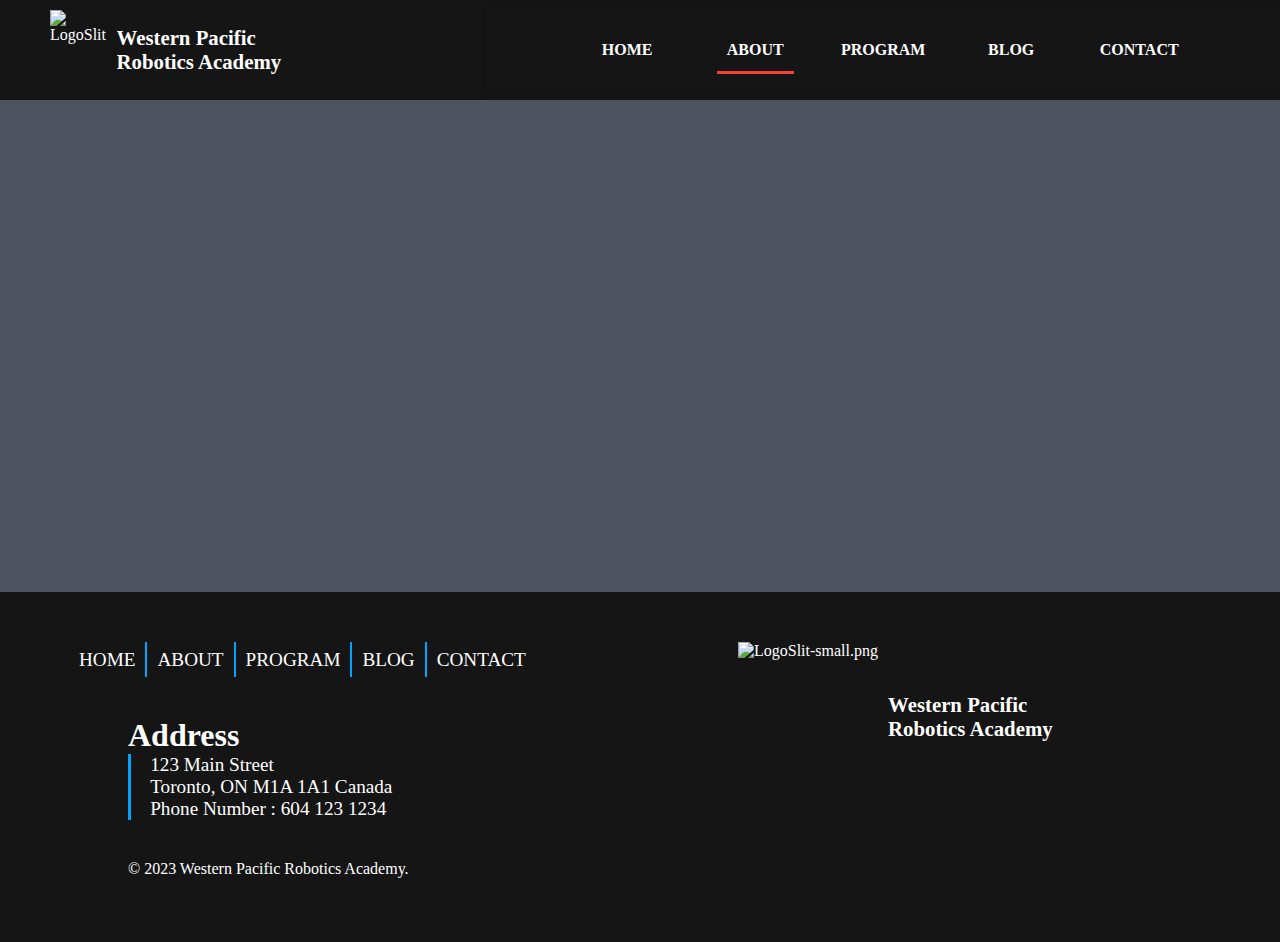
==== about.html @ 96547117 "add header footer to the pages" ====
<!DOCTYPE html>
<html lang="en">
<head>
    <meta name="viewport" content="width=device-width, initial-scale=1.0" />
    <title>Western Pacific Robotics Academy</title>

    <link rel="stylesheet" href="css/styleAbout.css" />
    <link rel="stylesheet" href="css/common.css">
    <link rel="stylesheet" href="css/font.css">
    <script src="js/common.js"></script>
    <script src="https://kit.fontawesome.com/5902eaa325.js" crossorigin="anonymous"></script>

    <link rel="preconnect" href="https://fonts.googleapis.com" />
    <link rel="preconnect" href="https://fonts.gstatic.com" crossorigin />
    <link rel="stylesheet" href="https://fonts.googleapis.com/css2?family=Lato:wght@900&display=swap"/>
    <link rel="stylesheet" href="https://cdn.jsdelivr.net/npm/@fortawesome/fontawesome-free@6.2.1/css/fontawesome.min.css"/>


</head>
<body>
<div class="wrapper">
    <header>
        <a href="index.html">
            <div class="logo">
                <img src="img/LogoSlit-small.png" alt="LogoSlit"/>
                <h2 id="logoName">Western Pacific <br> Robotics Academy</h2>
            </div>
        </a>
        <a class="target-burger">
            <ul class="buns">
                <li class="bun"></li>
                <li class="bun"></li>
            </ul>
        </a>
        <nav class="nav-links">
            <ul>
                <li><a href="index.html">HOME</a></li>
                <li class="navSubMenu"><a href="about.html">ABOUT</a><span class="underline"></span>
                    <ul>
                        <li>
                            <a href="team.html">Team</a>
                        </li>
                        <li>
                            <a href="vex.html">VEX</a>
                        </li>
                    </ul>
                </li>
                <li><a href="program.html">PROGRAM</a></li>
                <li><a href="blog.html">BLOG</a></li>
                <li><a href="contact.html">CONTACT</a></li>
            </ul>
            <!--menu bar-->
        </nav>
        <nav class="nav-links_mobile">
            <ul>
                <li><a href="index.html">HOME</a><span class="underline"></span></li>
                <li><a href="about.html">ABOUT</a>
                <li><a href="team.html">&emsp;&emsp;TEAM</a></li>
                <li><a href="vex.html">&emsp;&emsp;VEX</a></li>
                <li><a href="program.html">PROGRAM</a></li>
                <li><a href="blog.html">BLOG</a></li>
                <li><a href="contact.html">CONTACT</a></li>
            </ul>
        </nav>
    </header>

    <section class="about-section">
        <div class="about-video">
            <div class="video-container">
                <iframe class="iframe-video" src="https://www.youtube.com/embed/J1Y4Ezdzfus" title="YouTube video player"
                    frameborder="0"
                    allow="accelerometer; autoplay; clipboard-write; encrypted-media; gyroscope; picture-in-picture; web-share"
                    allowfullscreen></iframe>
            </div>
        </div>

        <!-- <div class="about-text-div">
            <h1>What's Vex?</h1>
            <p class="about-text">
                Lorem ipsum dolor sit, amet consectetur adipisicing elit. Nam
                cupiditate fuga deleniti eum neque natus voluptates sit, obcaecati
                pariatur tempora exercitationem veniam, quod incidunt ex consequuntur
                earum minus dicta sed! Lorem ipsum dolor sit, amet consectetur
                adipisicing elit. Quasi libero, vero eveniet tempora ipsum ea
                repellendus in omnis quibusdam laborum architecto suscipit sit optio
                molestias quidem a soluta nihil harum! Lorem ipsum dolor sit, amet
                consectetur adipisicing elit. Nam cupiditate fuga deleniti eum neque
                natus voluptates sit, obcaecati pariatur tempora exercitationem
                veniam, quod incidunt ex consequuntur earum minus dicta sed! Lorem
                ipsum dolor sit, amet consectetur adipisicing elit. Quasi libero, vero
                eveniet tempora ipsum ea repellendus in omnis quibusdam laborum
                architecto suscipit sit optio molestias quidem a soluta nihil harum!
            </p>
        </div> -->
    </section>


    <footer>
        <div class="footerContainer">
            <div class="footerNav">
                <ul>
                    <li><a href="index.html">HOME</a><span class="underline"></span></li>
                    <li><a href="about.html">ABOUT</a></li>
                    <li><a href="program.html">PROGRAM</a></li>
                    <li><a href="blog.html">BLOG</a></li>
                    <li><a href="contact.html">CONTACT</a></li>
                </ul>
            </div>

            <div class="footerAddress">
                <h2>Address</h2>
                <p> 123 Main Street <br>Toronto, ON M1A 1A1 Canada <br> Phone Number : 604 123 1234 </p>
            </div>

            <div class="footerLogoContainer">
                <a href="index.html">
                    <div class="footerLogo">
                        <img src="img/LogoSlit-small.png" alt="LogoSlit-small.png">
                        <h2>Western Pacific <br> Robotics Academy</h2>
                    </div>
                </a>
            </div>

            <div class="mediaContainer">
                <a href="#" class="fa-brands fa-facebook"></a>
                <a href="#" class="fa-brands fa-weixin"></a>
                <a href="#" class="fa-brands fa-instagram"></a>
                <a href="#" class="fa-brands fa-youtube"></a>
            </div>

            <div class="copyright">
                &copy; 2023 Western Pacific Robotics Academy.
            </div>
        </div>
    </footer>


</div>
</body>
</html>
---- css/styleAbout.css ----
* {
    margin: 0;
    padding: 0;
    /*font-family: 'Lato', sans-serif;*/
}

body {
    min-height: 100vh;
    width: 100%;
    background-image: linear-gradient(rgba(4, 9, 30, 0.7), rgba(4, 9, 30, 0.7)), url(../img/FrontDesk.jpg);
    background-position: center;
    background-size: cover;
    position: relative;
    color: #fff;
}

::-webkit-scrollbar {
    display: none;
}

/* Hide scrollbar for IE, Edge and Firefox */
html {
    scrollbar-width: none;
}

/*header {
    display: flex;
    justify-content: space-between;
    !* margin: 10px 6%; *!
    !* cover full width of page *!
    align-items: center;
    background-color: #81251f54;
}*/

/* ------------------------------- */


.text-box {
    width: 90%;
    color: #fff;
    position: absolute;
    top: 50%;
    left: 50%;
    transform: translate(-50%, -50%);
    text-align: center;
}

.text-box h1 {
    font-size: 62px;
}

.text-box p {
    margin: 10px 0 40px;
    font-size: 14px;
    color: #fff;
}

.hero-btn {
    display: inline-block;
    text-decoration: none;
    color: #fff;
    border: 1px solid;
    padding: 12px 34px;
    font-size: 13px;
    background: transparent;
    position: relative;
    cursor: pointer;
}

.hero-btn:hover {
    border: 1px solid #f44336;
    background: #f44336;
    transition: 1s;
}

.about-section {
    display: flex;
    flex-direction: column;
    align-items: center;
}

.about-video {
    width: 60%;
    margin: 30px auto;
    position: relative;
}

.video-container {
    position: relative;
    padding-bottom: 56.25%; /* 16:9 */
    height: 0;
    width: 100%;
}

.about-video iframe {
    position: absolute;
    top: 0;
    left: 0;
    width: 100%;
    height: 100%;
}

.about-text {
    text-align: left;
    width: 80vw;
    padding: 10px 10px;
}

.about-text-div {
    background-color: rgba(172, 46, 46, 0.37);
}

.about-text-div h1 {
    text-align: center;
    padding: 10px 10px;
}
---- css/common.css ----
*{
    margin: 0;
    padding: 0;
    /* font-family: sans-serif; */
}
/*==============================  Body   ================================*/
body {
    /*min-height: 100vh;*/
    width: 100%;
}
.wrapper{
    position: relative;
    height: 100%
}

/*==============================  Header   ================================*/
header {
    display: flex;
    justify-content: space-between;
    align-items: center;
    background-color: rgba(21,21,21);
}
#logoName{
    display: block;
    width: 100%;
    white-space: nowrap;
    overflow: hidden;
    text-overflow: ellipsis;
    font-size: 1.3em;
}
.logo img{
    width :90px;
    height: 80px;
}

.nav-links {
    padding: 2% 6%;
    width: 50%;
    align-items: center;
    box-shadow: 0 2px 5px rgba(0, 0, 0, 0.2);
    font-weight: bold;
}

.nav-links ul {
    display: flex;
    padding: 0;
    margin: 0;
    list-style: none;
}

.nav-links ul li {
    flex-basis: 25%;
    text-align: center;
    position: relative;
    border-radius: 10px;
}

.nav-links .underline{
    position: absolute;
    top: 40px;
    left: 20%;
    display: inline-block;
    width: 60%;
    border-bottom: #f44336 3px solid;
}

.nav-links a {
    display: block;
    color: white;
    text-decoration: none;
    padding: 10px;
}

.nav-links li:hover {
    background-color: rgb(211, 63, 63);
    transition: 0.5s;
}
.nav-links li:not(:hover){
    transition: 0.5s;
}

.navSubMenu{
    border-radius: 10px 10px 0 0;
}
.navSubMenu:hover{
    border-radius: 10px 10px 0 0;
}
.navSubMenu ul{
    display: none;
    z-index: 2;
}
.navSubMenu:hover ul{
    display: block;
    transition: 0.5s;
}

.navSubMenu ul {
    display: none;
    position: absolute;
    top: 100%;
    left: 0;
    width: 100%;
    opacity: 0;
    transition: opacity 0s;
}
.navSubMenu:not(:hover){
    border-radius: 10px;
    transition: 2s;
}
.navSubMenu ul li{
    width: 100%;
    border-top: 1px solid white;
}
.navSubMenu ul li{
    background-color: rgb(216, 101, 101);
    border-radius: 0;
}
.navSubMenu li:hover a{
    background-color: white;
    color: red;
    transition: 0.5s;
}

.navSubMenu li:last-child a{
    border-radius: 0 0 10px 10px;
}
.navSubMenu li:last-child a:hover{
    border-radius: 0 0 10px 10px;
}
.navSubMenu:hover>ul {
    opacity: 1;
    display: block;
    transition: opacity 1s;
}
.navSubMenu li:last-child{
    border-radius: 0 0 10px 10px;
}

header a {
    color: #fff;
    text-decoration: none;
}

.logo {
    display: flex;
    align-items: center;
    padding: 10px 50px;
}

.logo h1 {
    flex-wrap: wrap;
    width: 300px;
    margin: 0 20px;
}

/*=========================  for mobile display   =========================*/

/*=========================  toggle burger  =========================*/
.target-burger {
    margin: 1.125em;
    width: 3.25em;
    height: 3.25em;
    position: absolute;
    right: 0;
    float: right;
    display: block;
    transition: all 0.5s ease;
}

.target-burger:hover {
    cursor: pointer;
    opacity: 0.45;
}

.target-burger ul.buns {
    width: 1.625em;
    height: 1.625em;
    list-style: none;
    margin: 10px 0 0 10px;
    padding: 0;
    transition: transform 1s cubic-bezier(0.23, 1, 0.32, 1), color 1s cubic-bezier(0.23, 1, 0.32, 1);
    transform: translateZ(0);
    color: #fff;
}

.target-burger ul.buns li.bun {
    width: 100%;
    height: 2px;
    background-color: #fff;
    position: absolute;
    top: 50%;
    margin-top: -0.75px;
    transform: translateY(-3.75px) translateZ(0);
    transition: transform 1s cubic-bezier(0.23, 1, 0.32, 1), background-color 1s cubic-bezier(0.23, 1, 0.32, 1);
}

.target-burger ul.buns li.bun:last-child {
    transform: translateY(3.75px) translateZ(0);
}

.toggled .target-burger ul.buns li.bun {
    transform: rotate(45deg) translateZ(0);
}

.toggled .target-burger ul.buns li.bun:last-child {
    transform: rotate(-45deg) translateZ(0);
}

.target-burger{
    display: none;
}
/*=========================  end toggle   =========================*/

nav.nav-links_mobile {
    display: none;
    position: absolute;
    left: 0;
    top: 68px;
    z-index: 0;
    margin-top: 0;
    height: 0;
    width: 100%;
    opacity: 0;
    transform: scale(0.85);
    transition: all 0.5s ease;
    box-sizing: border-box;
}

.toggled nav.nav-links_mobile {
    display: block;
    z-index: 10;
    transform: scale(1);
    opacity: 1;
    transition: all 0.5s ease;
}

nav.nav-links_mobile ul {
    background-color: #2c2c2c;
    margin-top: 2em;
    padding: 0 2em;
}

nav.nav-links_mobile ul li {
    border-bottom: 1px solid rgba(255, 255, 255, .15);
    list-style: none;
}

nav.nav-links_mobile ul li a {
    font-size: 1.25em;
    color: #fff;
    padding: 1em 0;
    font-weight: 300;
    display: block;
    transition: all 0.5s ease;
    text-decoration: none;
}

nav.nav-links_mobile ul li a:last-child {
    border: none;
}

nav.nav-links_mobile ul li a:hover {
    opacity: 0.45;
    transition: all 0.5s ease;
    padding: 1em;
}






/*===END Header===*/

main{
    height: auto;
}

/*==============================  Footer   ================================*/

/*footer{
    display: flex;
    flex-direction: column;
    justify-content: center;
    align-items: center;
    position: relative;
    bottom: 0;
    width: 100%;
    height: auto;
    !*background: linear-gradient(to bottom, rgba(58, 58, 54, 0.8), rgba(58, 58, 54, 0.3));*!
    background-color: rgb(21, 21, 21);
    padding: 40px 0;
    color: #ffffff;
}*/


.footerContainer {
    position: relative;
    background-color: rgb(21, 21, 21);
    width: 100%;
    height: 250px;
    padding: 50px 0;
}

.footerNav {
    width: 400px;
    margin-left: 8%;
}

.footerNav a {
    color: #ffffff;
    text-decoration: none;
}
.footerNav a:hover{
    opacity: 0.7;
    border-bottom: #ffffff 1px solid;
    transition: 0.2s;
}

.footerNav ul {
    display: flex;
    justify-content: center;
    list-style: none;
    line-height: 15px;
    width: auto;
}

.footerNav ul li {
    padding: 10px;
    font-size: 1.2em;
    border-right: 2px solid #00a4ff;
}

.footerNav ul li:last-child {
    border: none;
}
/*========footer context=========*/
.footerAddress{
    margin: 40px 0 40px 10%;
    width: auto;
    height: auto;
    color: #ffffff;
    /*background-color: white;*/
}
.footerAddress h2{
    font-size: 2em;
    width: auto;
}
.footerAddress p{
    font-size: 1.2em;
    padding-left: 1em;
    border-left: #00a4ff 3px solid;
    width: auto;
}


/*  ===========  footer logo =============  */
.footerLogoContainer {
    position: absolute;
    right: 15%;
    top: 50px;
    height: 150px;
    width: 350px;
    /*background-color: red;*/
}

.footerLogo {
    display: flex;
    flex-direction: row;
    align-items: center;
    margin-bottom: 20px;
}

.footerLogoContainer a {
    color: white;
    text-decoration: none;
}

.footerLogo img {
    width: 150px;
    height: 150px;
}

.footerLogo h2 {
    display: block;
    font-size: 1.3em;
    font-weight: bold;
    white-space: nowrap;
}

.mediaContainer{
    position: absolute;
    top: 250px;
    right: 13%;
    display: flex;
    justify-content: space-between;
    width: 350px;
    max-width: 30%;
    min-width: 200px;
    height: auto;
    /*border: #00a4ff 2px solid;*/
    padding: 0 10px;
}


/*  ======== copyright ======== */
.copyright{
    color: white;
    margin-left: 10%;
}

/*======================   font     ======================*/
.fa-brands{
    font-size: 45px;
    color: white;
    text-decoration: none;
}
.fa-facebook{
    text-decoration: none;
}




/*===END Footer===*/
@media (max-width: 1200px) {
    .footerLogoContainer{
        right: 4%;
    }
    .mediaContainer{
        right: 4%;
    }
}

@media(max-width: 900px){
    .target-burger{
        display: block;
    }
    .nav-links {
        display: none;
    }



    footer{
        display: block;
        position: relative;
        bottom: 0;
    }
    .footerContainer{
        display: flex;
        flex-direction: column;
        justify-content: center;
        align-items: center;
        width: 100%;
        height: auto;
        background-color: rgb(21, 21, 21);
        padding: 40px 0;
        color: #ffffff;
    }
    footer a{
        color: #fff;
        text-decoration: none;
    }

    .footerNav{
        font-size: 15px;
        margin-bottom: 20px;
        margin-left: 0;

    }
    .footerNav a:hover{
        text-decoration: underline;
    }
    .footerNav ul{
        list-style: none;
        display: flex;
        justify-content: center;
    }
    .footerNav ul li{
        line-height: 0.3em;
        padding: 15px;
        border-right: 2px solid #00a4ff;
        font-size: 1em;
    }

    .footerNav ul li:last-child{
        padding-right: 0;
        border: none;
    }

    /*=====  footerAddress  =======*/
    .footerAddress{
        margin: 0 0 15px 0;
        /*display: none;*/
    }
    .footerAddress h2 {
        font-size: 1.5em;
    }
    .footerAddress p{
        font-size: 1em;
    }


    /*==== footerLogoContainer =====*/
    .footerLogoContainer{
        position: static;
        width: auto;
        background-color: rgb(21,21,21);
        height: auto;
    }
    .footerLogo {
        display: flex;
        flex-direction: row;
        align-items: center;
        margin-bottom: 10px;

    }
    .footerLogo img{
        width: 68px;
        height: 63px;
        margin-right: 10px;
    }
    .footerLogo h2{
        display: block;
        font-size: 1em;
        font-weight: bold;
        white-space: nowrap;
    }

    /*====  mediaContainer  ======*/
    .mediaContainer{
        position: static;
        margin: 15px 0;
        width: 50%;
    }
    .fa-brands{
        font-size: 30px;
    }


    /*====  copyright  ======*/
    .copyright{
        font-size: 12px;
        font-family: sans-serif;
        line-height: 1.2;
        text-align: center;
        margin: 20px 0;
    }
}
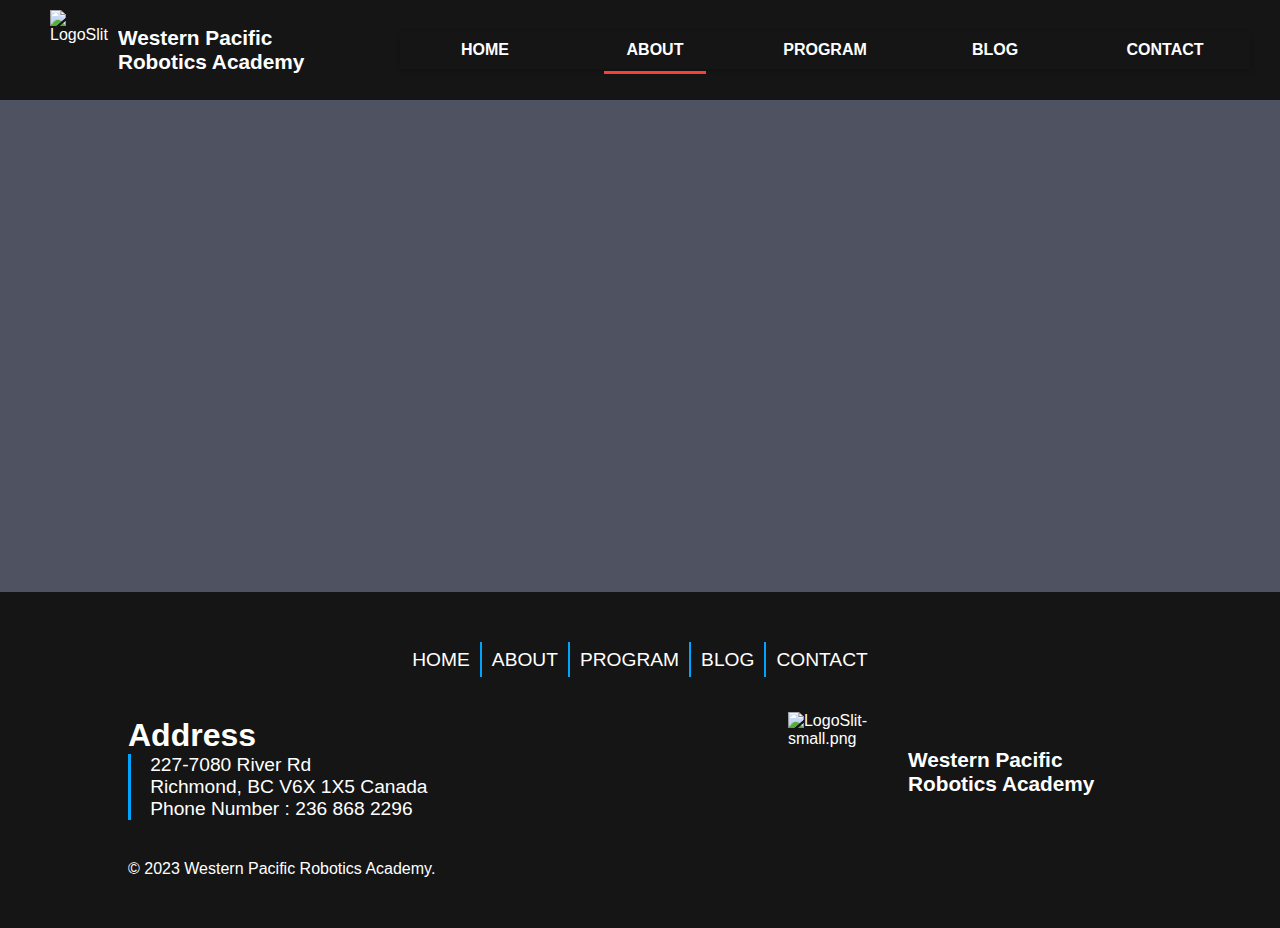
==== commit 63dfdf5b: "updated logo" ====
--- a/about.html
+++ b/about.html
@@ -22,7 +22,7 @@
     <header>
         <a href="index.html">
             <div class="logo">
-                <img src="img/LogoSlit-small.png" alt="LogoSlit"/>
+                <img src="img/Updated_logo.png" alt="LogoSlit"/>
                 <h2 id="logoName">Western Pacific <br> Robotics Academy</h2>
             </div>
         </a>
@@ -67,7 +67,7 @@
     <section class="about-section">
         <div class="about-video">
             <div class="video-container">
-                <iframe class="iframe-video" src="https://www.youtube.com/embed/J1Y4Ezdzfus" title="YouTube video player"
+                <iframe class="iframe-video" src="https://www.youtube.com/embed/5a9NaMtdKAI?si=oCz_9aorptpLXGyB" title="YouTube video player"
                     frameborder="0"
                     allow="accelerometer; autoplay; clipboard-write; encrypted-media; gyroscope; picture-in-picture; web-share"
                     allowfullscreen></iframe>
@@ -109,7 +109,7 @@
 
             <div class="footerAddress">
                 <h2>Address</h2>
-                <p> 123 Main Street <br>Toronto, ON M1A 1A1 Canada <br> Phone Number : 604 123 1234 </p>
+                <p> 227-7080 River Rd <br>Richmond, BC V6X 1X5 Canada <br> Phone Number : 236 868 2296 </p>
             </div>
 
             <div class="footerLogoContainer">
--- a/css/common.css
+++ b/css/common.css
@@ -2,7 +2,7 @@
 *{
     margin: 0;
     padding: 0;
-    /* font-family: sans-serif; */
+    font-family: sans-serif;
 }
 /*==============================  Body   ================================*/
 body {
@@ -35,8 +35,8 @@
 }
 
 .nav-links {
-    padding: 2% 6%;
-    width: 50%;
+    margin-right: 30px;
+    width: 850px;
     align-items: center;
     box-shadow: 0 2px 5px rgba(0, 0, 0, 0.2);
     font-weight: bold;
@@ -69,7 +69,7 @@
     display: block;
     color: white;
     text-decoration: none;
-    padding: 10px;
+    padding: 10px 0;
 }
 
 .nav-links li:hover {
@@ -279,33 +279,17 @@
 
 /*==============================  Footer   ================================*/
 
-/*footer{
-    display: flex;
-    flex-direction: column;
-    justify-content: center;
-    align-items: center;
-    position: relative;
-    bottom: 0;
-    width: 100%;
-    height: auto;
-    !*background: linear-gradient(to bottom, rgba(58, 58, 54, 0.8), rgba(58, 58, 54, 0.3));*!
-    background-color: rgb(21, 21, 21);
-    padding: 40px 0;
-    color: #ffffff;
-}*/
-
 
 .footerContainer {
     position: relative;
     background-color: rgb(21, 21, 21);
     width: 100%;
-    height: 250px;
+    height: auto;
     padding: 50px 0;
 }
 
 .footerNav {
-    width: 400px;
-    margin-left: 8%;
+    width: auto;
 }
 
 .footerNav a {
@@ -358,18 +342,16 @@
 /*  ===========  footer logo =============  */
 .footerLogoContainer {
     position: absolute;
-    right: 15%;
-    top: 50px;
-    height: 150px;
-    width: 350px;
-    /*background-color: red;*/
+    right: 14.5%;
+    top: 120px;
+    height: auto;
+    width: auto;
 }
 
 .footerLogo {
     display: flex;
     flex-direction: row;
     align-items: center;
-    margin-bottom: 20px;
 }
 
 .footerLogoContainer a {
@@ -378,8 +360,8 @@
 }
 
 .footerLogo img {
-    width: 150px;
-    height: 150px;
+    width: 120px;
+    height: 120px;
 }
 
 .footerLogo h2 {
@@ -391,18 +373,22 @@
 
 .mediaContainer{
     position: absolute;
-    top: 250px;
+    top: 260px;
     right: 13%;
     display: flex;
     justify-content: space-between;
     width: 350px;
-    max-width: 30%;
     min-width: 200px;
     height: auto;
     /*border: #00a4ff 2px solid;*/
     padding: 0 10px;
 }
 
+.mediaContainer a{
+    color: #ffffff;
+}
+
+
 
 /*  ======== copyright ======== */
 .copyright{
@@ -413,7 +399,7 @@
 /*======================   font     ======================*/
 .fa-brands{
     font-size: 45px;
-    color: white;
+    /* color: white; */
     text-decoration: none;
 }
 .fa-facebook{
@@ -426,7 +412,7 @@
 /*===END Footer===*/
 @media (max-width: 1200px) {
     .footerLogoContainer{
-        right: 4%;
+        right: 6%;
     }
     .mediaContainer{
         right: 4%;
@@ -440,7 +426,6 @@
     .nav-links {
         display: none;
     }
-
 
 
     footer{
@@ -482,7 +467,7 @@
         line-height: 0.3em;
         padding: 15px;
         border-right: 2px solid #00a4ff;
-        font-size: 1em;
+        font-size: 90%;
     }
 
     .footerNav ul li:last-child{
@@ -533,7 +518,7 @@
     .mediaContainer{
         position: static;
         margin: 15px 0;
-        width: 50%;
+        width: 35%;
     }
     .fa-brands{
         font-size: 30px;
@@ -546,6 +531,54 @@
         font-family: sans-serif;
         line-height: 1.2;
         text-align: center;
-        margin: 20px 0;
+        margin: 20px 0 0 0;
+    }
+}
+
+@media(max-width: 450px){
+    /*=========================  header   =========================*/
+    #logoName{
+        font-size: 1em;
+    }
+    .logo{
+        padding: 5% 8%;
+        width: 20em;
+    }
+    .logo img{
+        width: 5em;
+        height: 5em;
+    }
+
+    /*=========================  footer   =========================*/
+    .footerNav ul li {
+        padding: 10px 3.5%;
+    }
+    .footerAddress p{
+        font-size: 0.7em;
+    }
+}
+@media(max-width: 300px){
+    .logo{
+        width: 18em;
+    }
+    .logo img{
+        width: 3em;
+        height: 3em;
+    }
+    #logoName{
+        font-size: 0.7em;
+    }
+    nav.nav-links_mobile ul{
+        margin-top: 10px;
+    }
+    nav.nav-links_mobile ul li a{
+        font-size: 1em;
+    }
+
+    .footerNav{
+        font-size: 1px;
+    }
+    .footerNav ul li{
+        padding: 10px 3px;
     }
 }